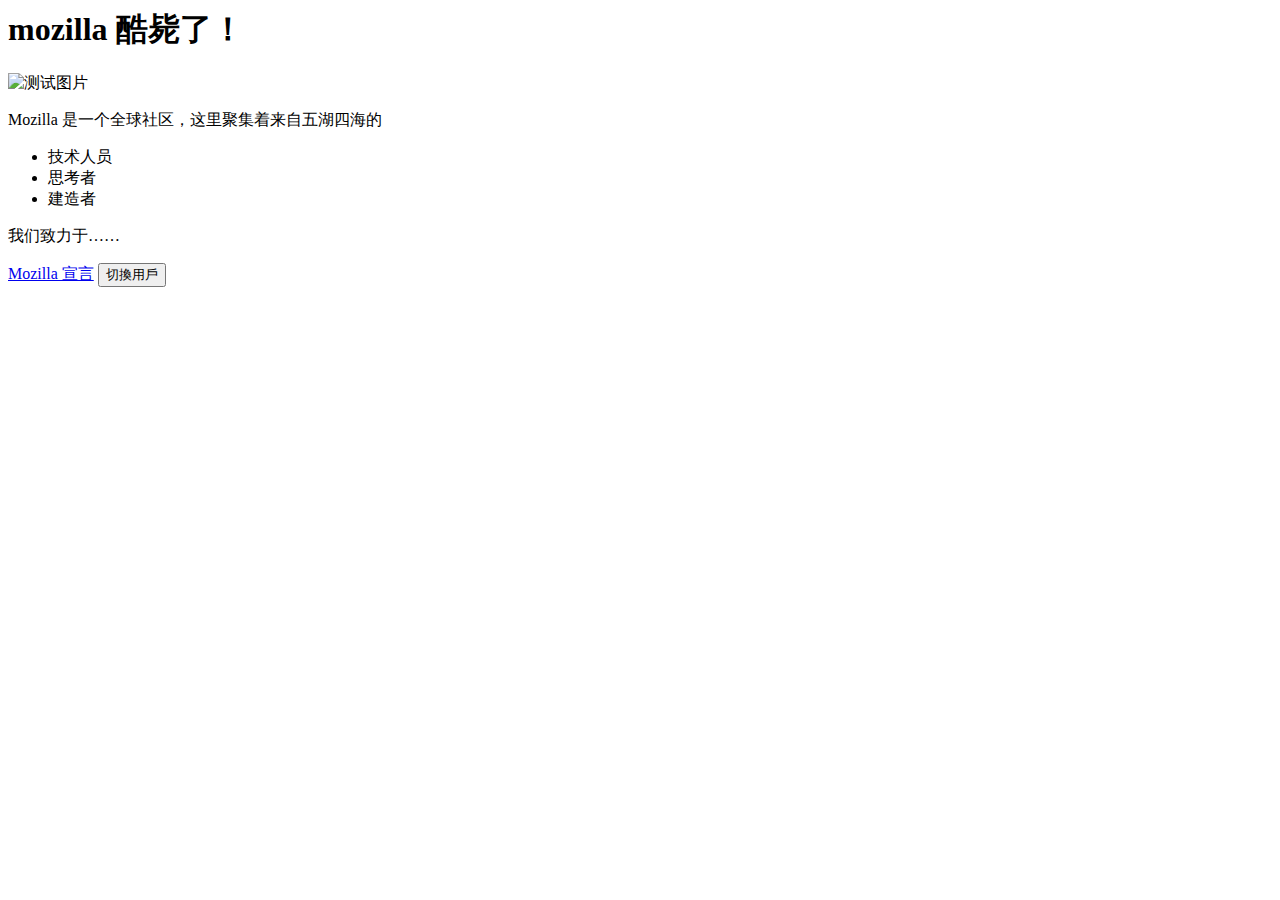
==== index.html @ b8fd3cd6 "complete basci web constructure" ====
<html>

<head>
    <link href="https://fonts.font.im/css?family=Open+Sans" rel="stylesheet" type="text/css">

    <link href="styles/style.css" rel="stylesheet">
    <meta charset="utf-8">
    <title>测试页面</title>
</head>

<body>
    <h1>mozilla 酷毙了！</h1>
    <img src="images/firefox-icon.png" alt="测试图片">
    <p>Mozilla 是一个全球社区，这里聚集着来自五湖四海的</p>

    <ul>
        <li>技术人员</li>
        <li>思考者</li>
        <li>建造者</li>
    </ul>

    <p>我们致力于……</p>
    <a href="https://www.mozilla.org/zh-CN/about/manifesto/">Mozilla 宣言</a>
    <button>切換用戶</button>
    <script src="scripts/main.js" defer>
    </script>
</body>

</html>
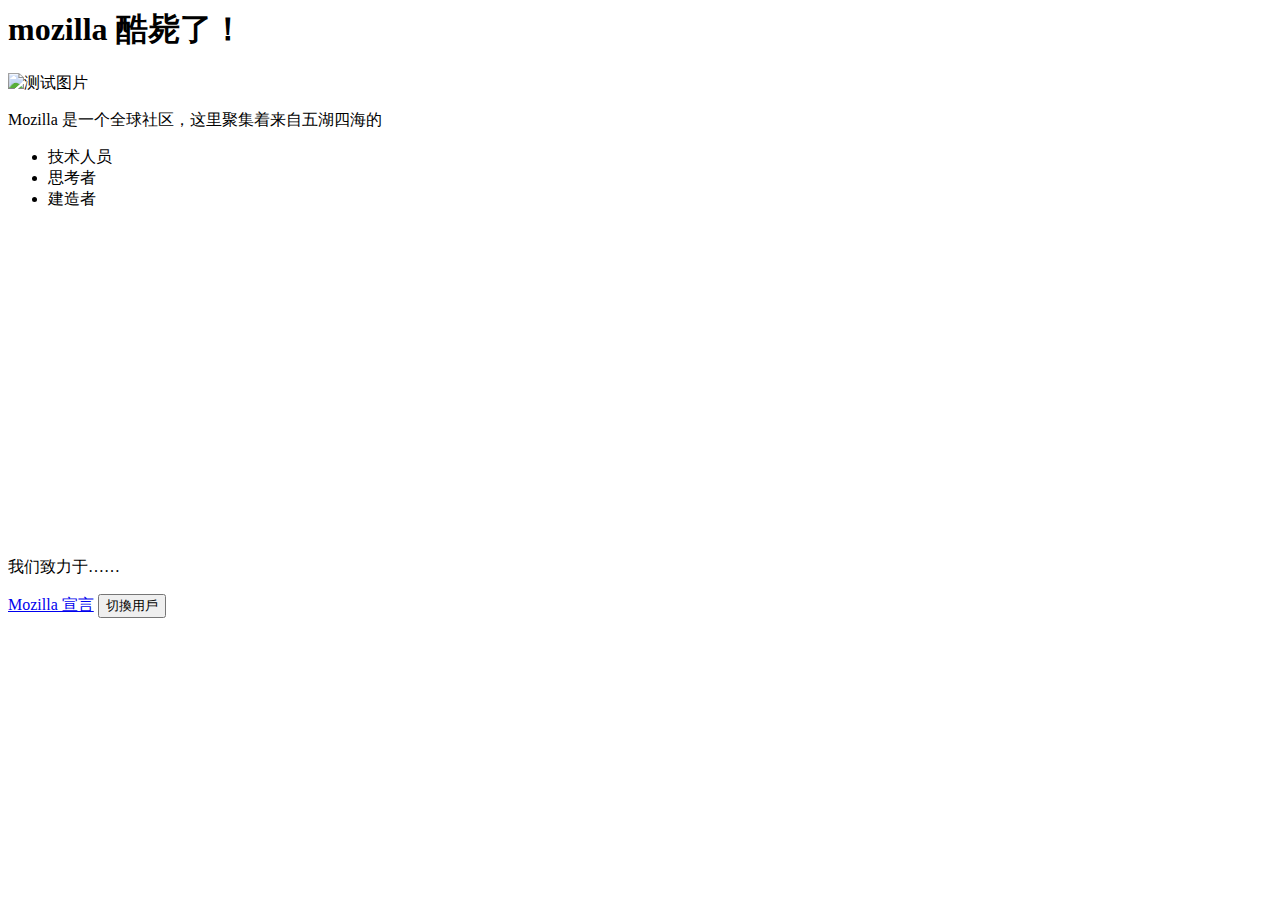
==== commit 196506fa: "add an ifram type video from youtube" ====
--- a/index.html
+++ b/index.html
@@ -18,11 +18,12 @@
         <li>思考者</li>
         <li>建造者</li>
     </ul>
-
+    <iframe width="560" height="315" src="https://www.youtube.com/embed/LfTzTlnlnfo" frameborder="0" allow="accelerometer; autoplay; clipboard-write; encrypted-media; gyroscope; picture-in-picture" allowfullscreen></iframe>
     <p>我们致力于……</p>
     <a href="https://www.mozilla.org/zh-CN/about/manifesto/">Mozilla 宣言</a>
     <button>切換用戶</button>
     <script src="scripts/main.js" defer>
+    
     </script>
 </body>
 
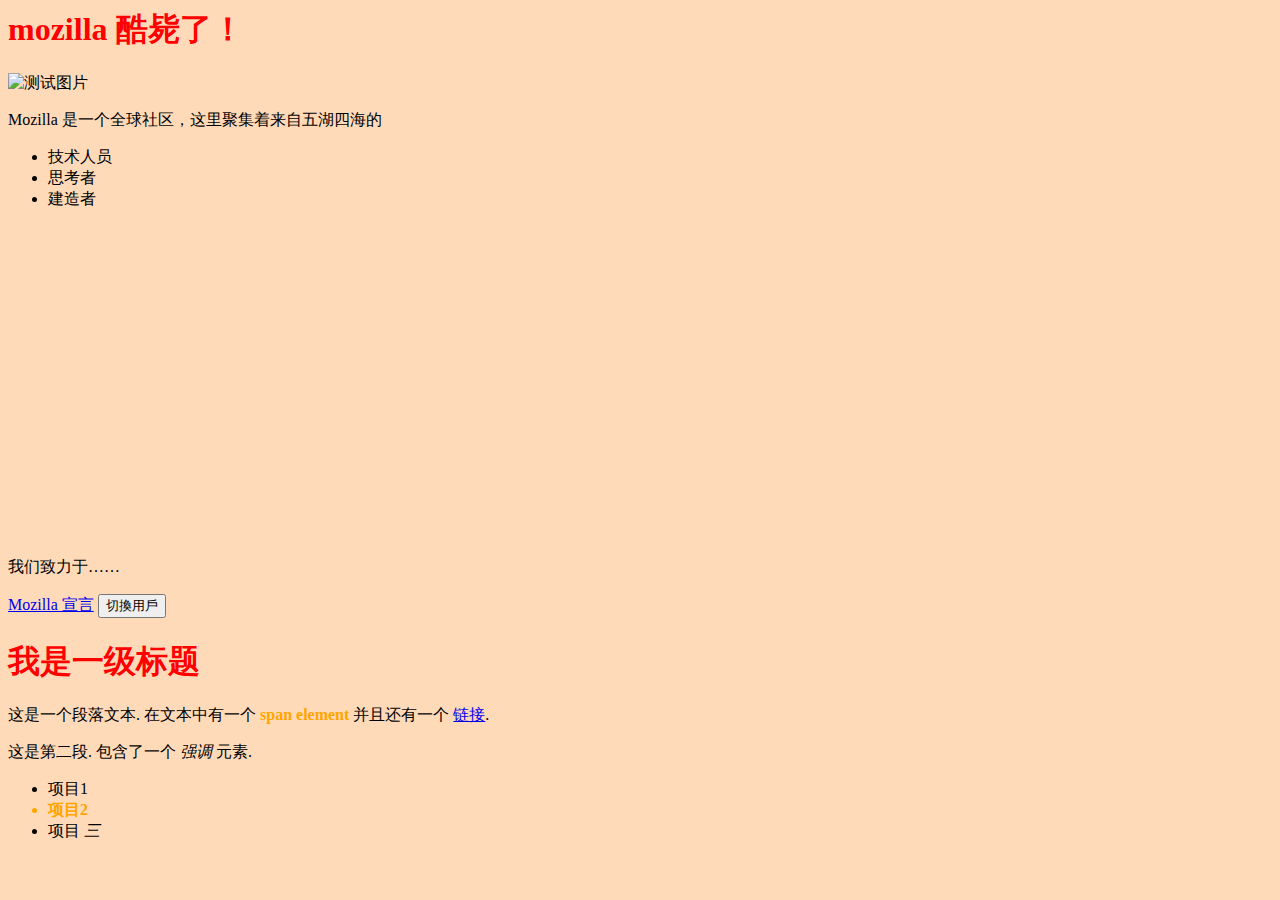
==== commit 8acce9d3: "update some css" ====
--- a/index.html
+++ b/index.html
@@ -19,11 +19,24 @@
         <li>建造者</li>
     </ul>
     <iframe width="560" height="315" src="https://www.youtube.com/embed/LfTzTlnlnfo" frameborder="0" allow="accelerometer; autoplay; clipboard-write; encrypted-media; gyroscope; picture-in-picture" allowfullscreen></iframe>
+
     <p>我们致力于……</p>
     <a href="https://www.mozilla.org/zh-CN/about/manifesto/">Mozilla 宣言</a>
     <button>切換用戶</button>
+
+
+    <h1>我是一级标题</h1>
+
+    <p>这是一个段落文本. 在文本中有一个 <span class="special">span element</span> 并且还有一个 <a href="http://example.com">链接</a>.</p>
+
+    <p>这是第二段. 包含了一个 <em>强调</em> 元素.</p>
+
+    <ul>
+        <li>项目1</li>
+        <li class="special">项目2</li>
+        <li>项目 <em>三</em></li>
+    </ul>
     <script src="scripts/main.js" defer>
-    
     </script>
 </body>
 
--- a/styles/style.css
+++ b/styles/style.css
@@ -0,0 +1,18 @@
+h1 {
+    color: red;
+}
+
+body {
+    background-color: pink;
+}
+
+.special {
+    color: orange;
+    font-weight: bold;
+}
+
+@media(min-width: 40em) {
+    body {
+        background-color: rgb(255, 218, 185);
+    }
+}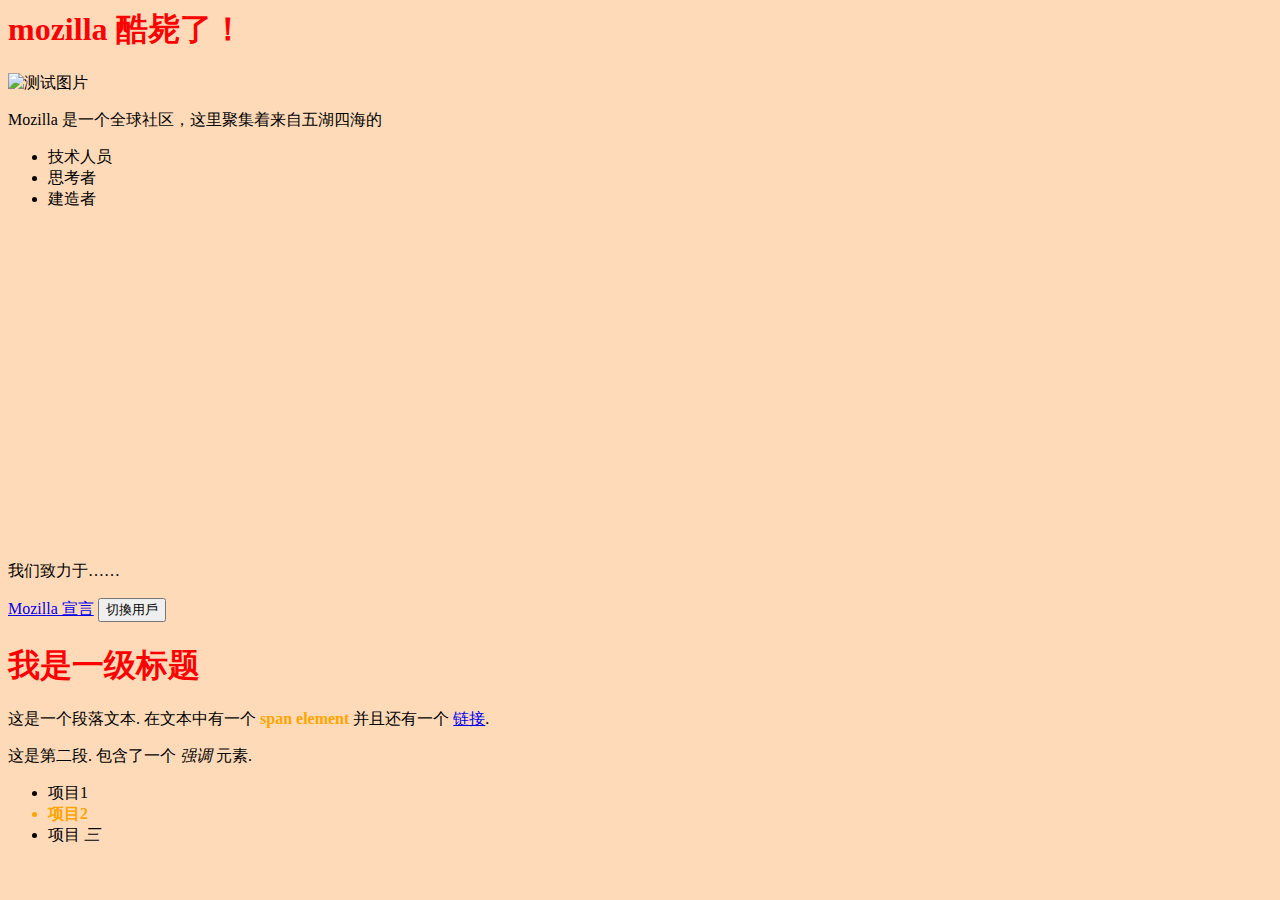
==== commit 436d5a10: "JJ 最好是" ====
--- a/index.html
+++ b/index.html
@@ -19,7 +19,7 @@
         <li>建造者</li>
     </ul>
     <iframe width="560" height="315" src="https://www.youtube.com/embed/LfTzTlnlnfo" frameborder="0" allow="accelerometer; autoplay; clipboard-write; encrypted-media; gyroscope; picture-in-picture" allowfullscreen></iframe>
-
+    <iframe width="560" height="315" src="https://www.youtube.com/embed/P-_d3Ika2Bk" frameborder="0" allow="accelerometer; autoplay; clipboard-write; encrypted-media; gyroscope; picture-in-picture" allowfullscreen></iframe>
     <p>我们致力于……</p>
     <a href="https://www.mozilla.org/zh-CN/about/manifesto/">Mozilla 宣言</a>
     <button>切換用戶</button>
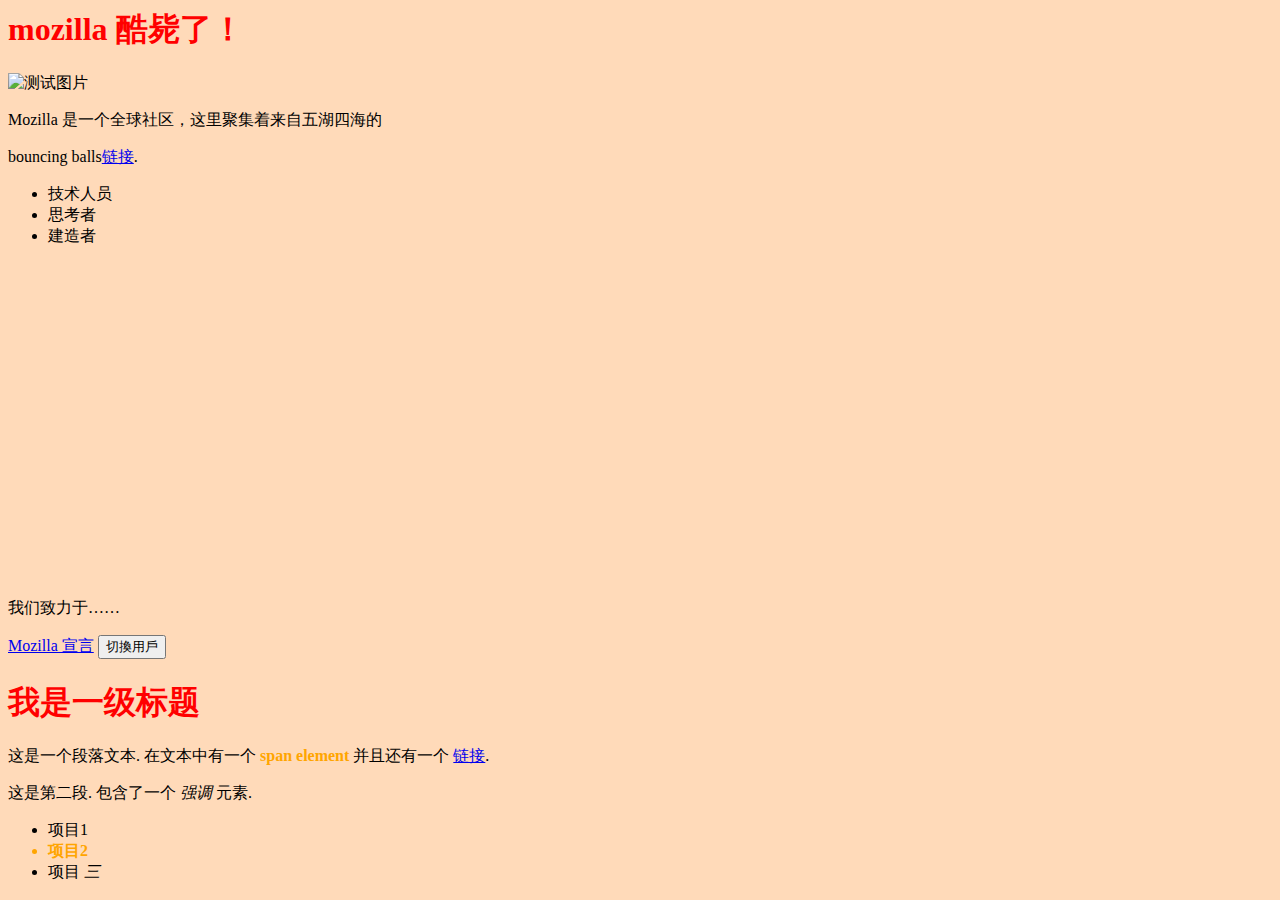
==== commit 9e202420: "add bouncing ball" ====
--- a/index.html
+++ b/index.html
@@ -12,7 +12,7 @@
     <h1>mozilla 酷毙了！</h1>
     <img src="images/firefox-icon.png" alt="测试图片">
     <p>Mozilla 是一个全球社区，这里聚集着来自五湖四海的</p>
-
+    <p>bouncing balls<a href="./bouncing-balls-start/index.html">链接</a>.</p>
     <ul>
         <li>技术人员</li>
         <li>思考者</li>
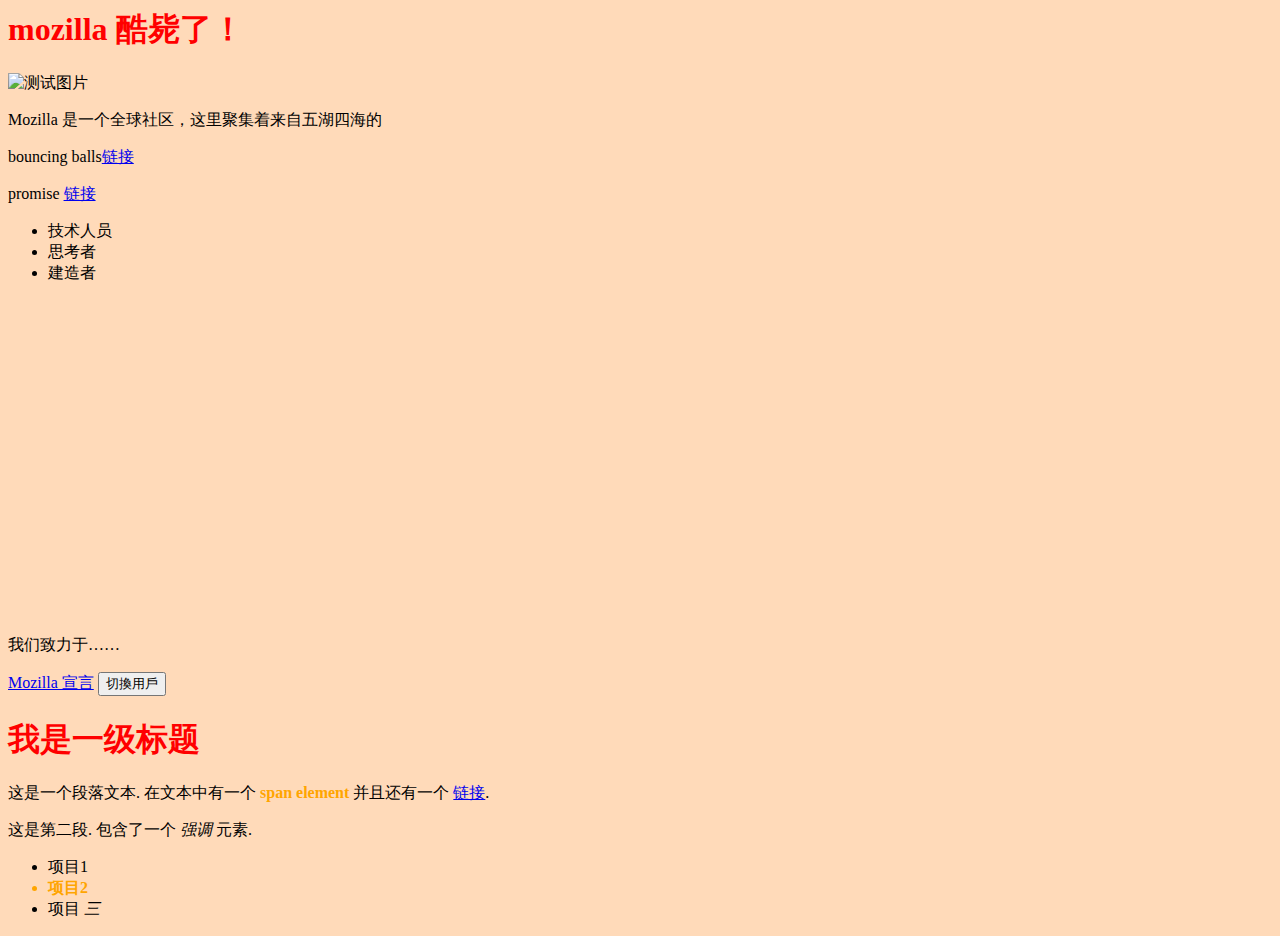
==== commit 411f5178: "add promise teset" ====
--- a/index.html
+++ b/index.html
@@ -12,7 +12,10 @@
     <h1>mozilla 酷毙了！</h1>
     <img src="images/firefox-icon.png" alt="测试图片">
     <p>Mozilla 是一个全球社区，这里聚集着来自五湖四海的</p>
-    <p>bouncing balls<a href="./bouncing-balls-start/index.html">链接</a>.</p>
+    <p>bouncing balls<a href="./bouncing-balls-start/index.html">链接</a></p>
+    <p>promise
+        <a href="./promise/index.html">链接</a>
+    </p>
     <ul>
         <li>技术人员</li>
         <li>思考者</li>
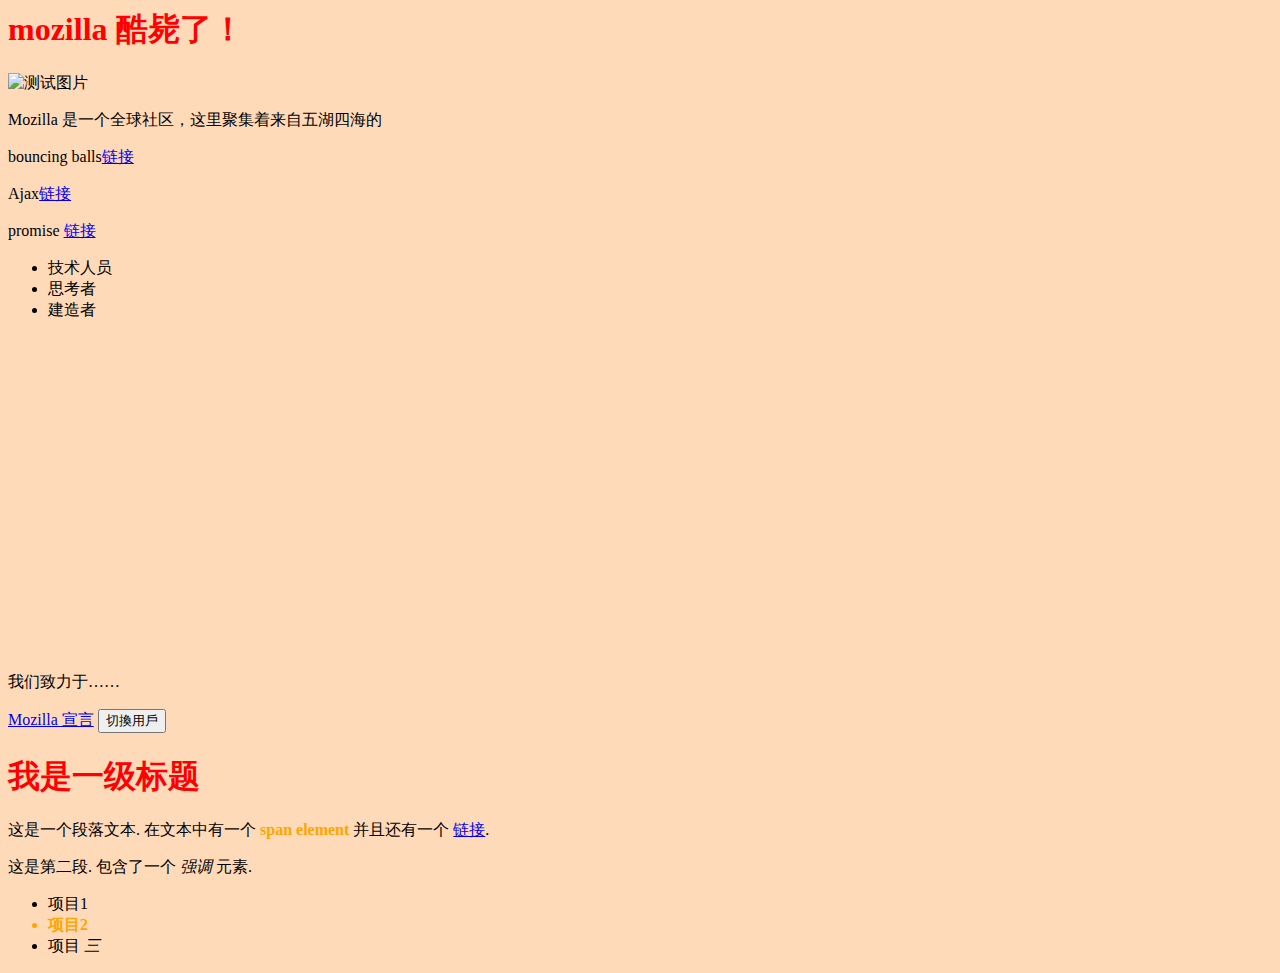
==== commit fbb63b4c: "ajax example" ====
--- a/index.html
+++ b/index.html
@@ -13,6 +13,7 @@
     <img src="images/firefox-icon.png" alt="测试图片">
     <p>Mozilla 是一个全球社区，这里聚集着来自五湖四海的</p>
     <p>bouncing balls<a href="./bouncing-balls-start/index.html">链接</a></p>
+    <p>Ajax<a href="./Ajax/ajax-start.html">链接</a></p>
     <p>promise
         <a href="./promise/index.html">链接</a>
     </p>
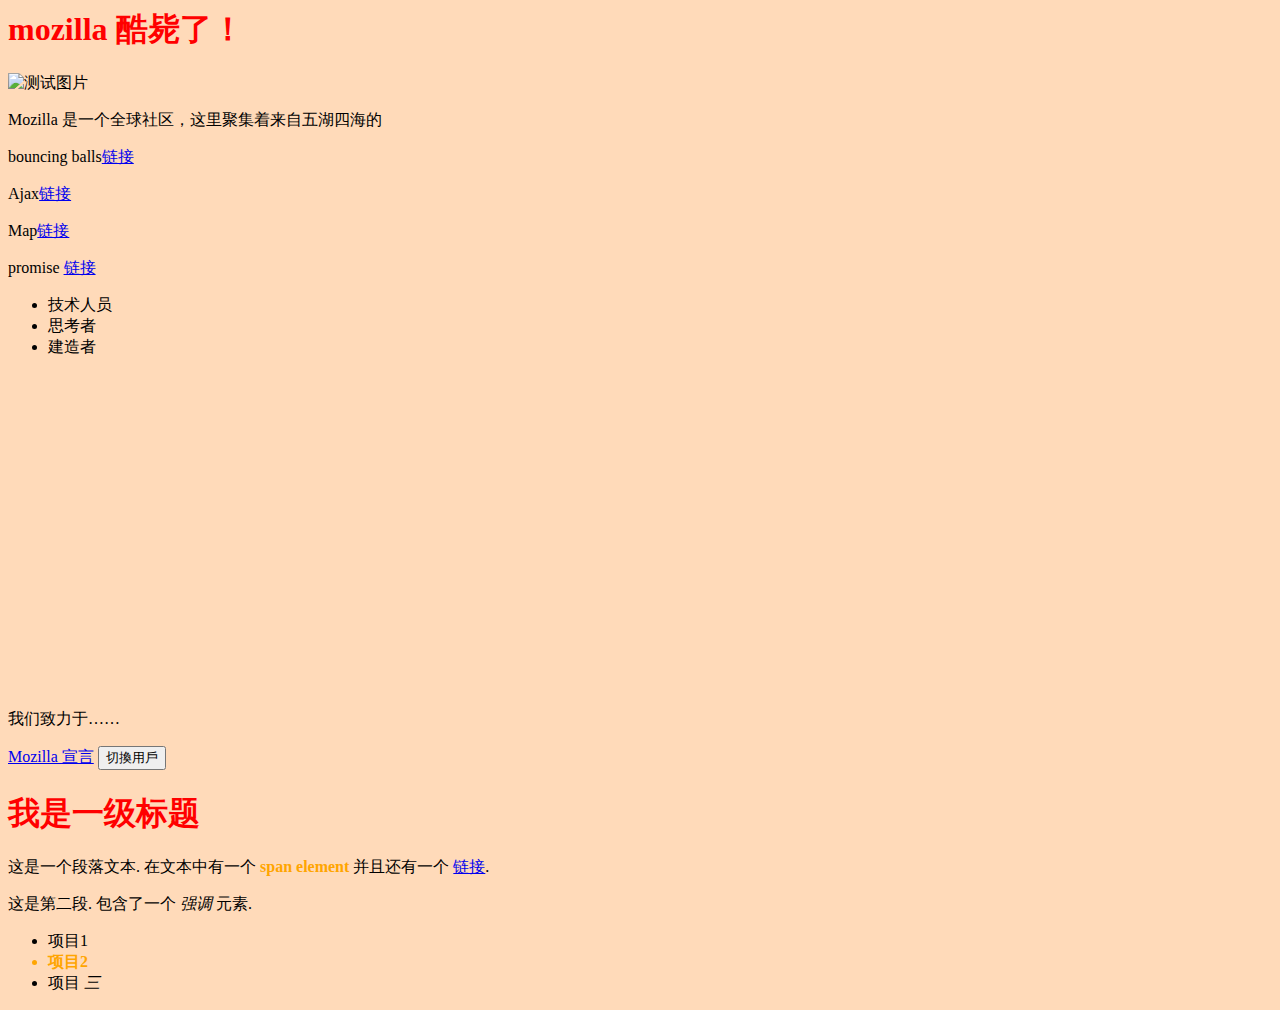
==== commit 82bcf50f: "google map" ====
--- a/index.html
+++ b/index.html
@@ -14,6 +14,7 @@
     <p>Mozilla 是一个全球社区，这里聚集着来自五湖四海的</p>
     <p>bouncing balls<a href="./bouncing-balls-start/index.html">链接</a></p>
     <p>Ajax<a href="./Ajax/ajax-start.html">链接</a></p>
+    <p>Map<a href="./ThirdPartyApis/simple_map.html">链接</a></p>
     <p>promise
         <a href="./promise/index.html">链接</a>
     </p>
